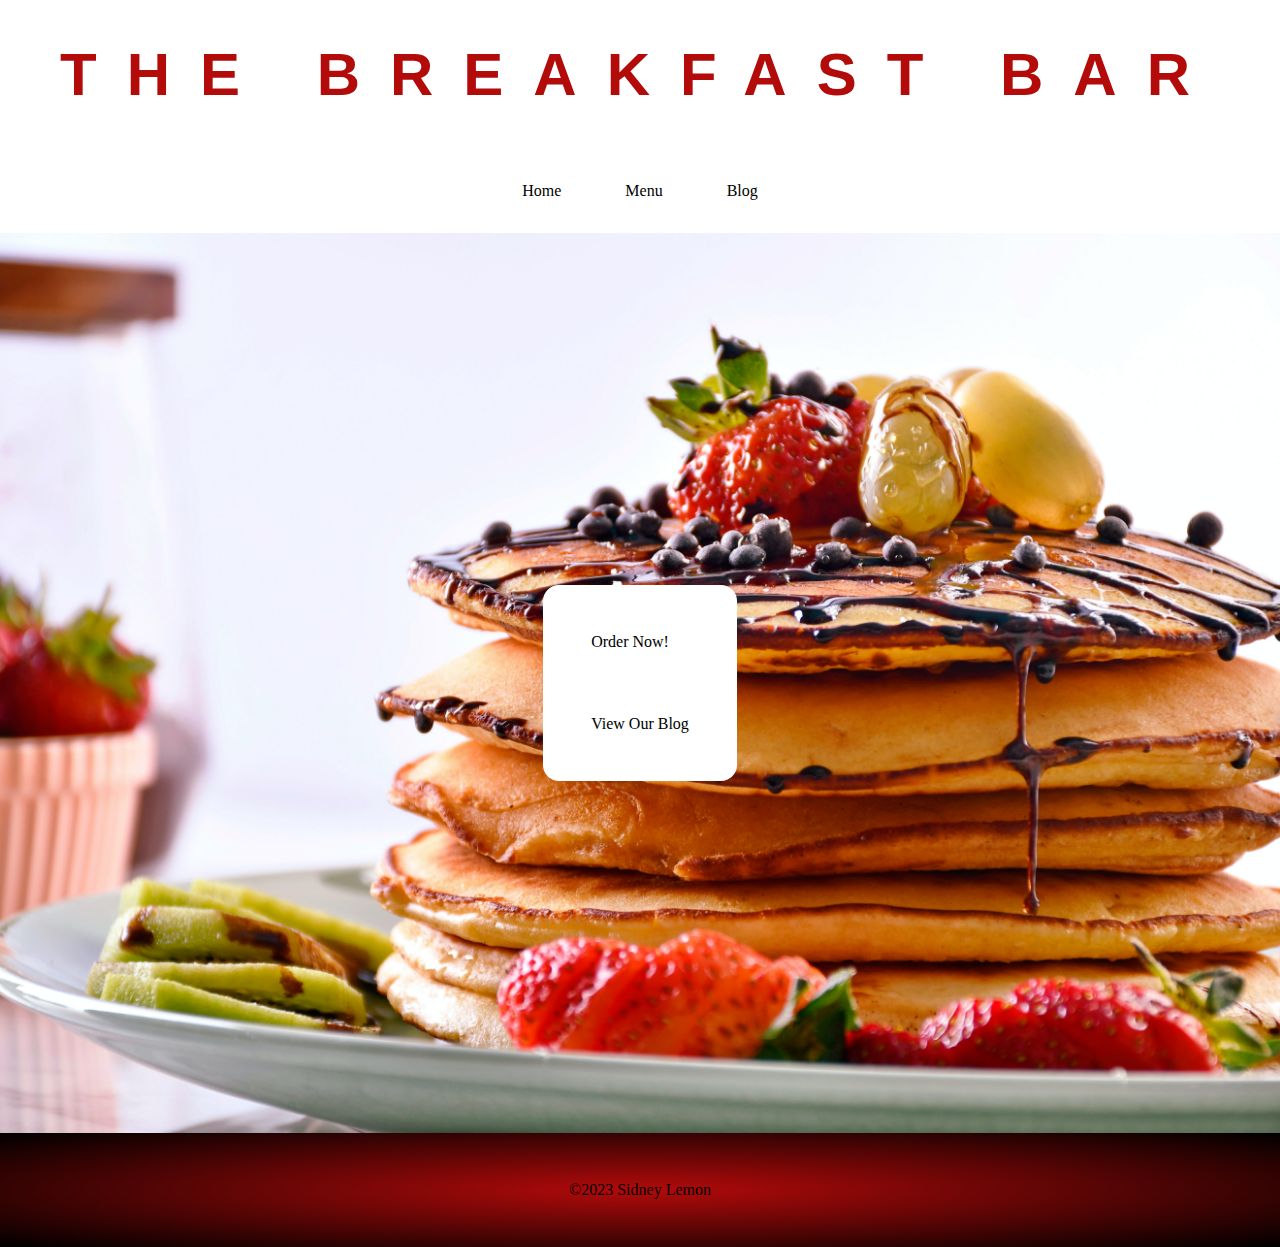
==== index.html @ d135b793 "index.html" ====
<!DOCTYPE html>
<html lang="en">
  <head>
    <meta charset="UTF-8" />
    <meta http-equiv="X-UA-Compatible" content="IE=edge" />
    <meta name="viewport" content="width=device-width, initial-scale=1.0" />
    <title>Final Project: Page 1</title>
    <link rel="stylesheet" href="../css/main.css" />
    <link rel="stylesheet" href="../css/nav.css" />
  </head>
  <body>
    <section>
      <h1>THE BREAKFAST BAR</h1>
    </section>
    <nav>
      <ul>
        <a href="index.html">Home</a>
        <a href="gallery.html">Menu</a>
        <a href="video.html">Blog</a>
      </ul>
    </nav>
    <header>
      <article class="cta">
        <a href="gallery.html">Order Now!</a>
        <a href="video.html">View Our Blog</a>
      </article>
    </header>
    <footer>&copy;2023 Sidney Lemon</footer>
  </body>
</html>
---- css/main.css ----
body {
  margin: 0;
  overflow-x: hidden;
}

header {
  display: flex;
  align-items: center;
  justify-content: center;
  min-height: 100vh;
  background-image: url(../images/img1.jpg);
  margin:0;
  background-repeat: no-repeat;
  background-size: cover;
  background-position: center; 
}

.cta {
  max-width: 50ch;
  border: 20px black;
  border-radius: 1rem;
  padding: 1rem;
  background-color: white;
  text-decoration: none;
  color: #292820;
}


@media screen and (min-width:40em) {
 header { 
 margin: 0; 
}
}
---- css/nav.css ----
section {
  font-size: 30px;
  text-align:center;
  font-family:'Franklin Gothic Medium', 'Arial Narrow', Arial, sans-serif ;
  color: rgb(179, 10, 10);
  letter-spacing: 1em;
}

nav ul {
  margin:auto;
  display: flex;
  justify-content: center;
  text-decoration: none;
  text-align: center;
  background-color: white;
  padding: 1px;
}


a {
  text-decoration: none;
  color: black;
  display: block;
  padding: 2em;
}



a:hover {
  background-color: rgb(179, 10, 10);
  color: white;
  
}



footer {
  display: flex;
  justify-content:center;
  color: black;
  margin:auto;
  height: 200%;
  padding: 3em;
  background-image: radial-gradient(rgb(179, 10, 10), black);
}
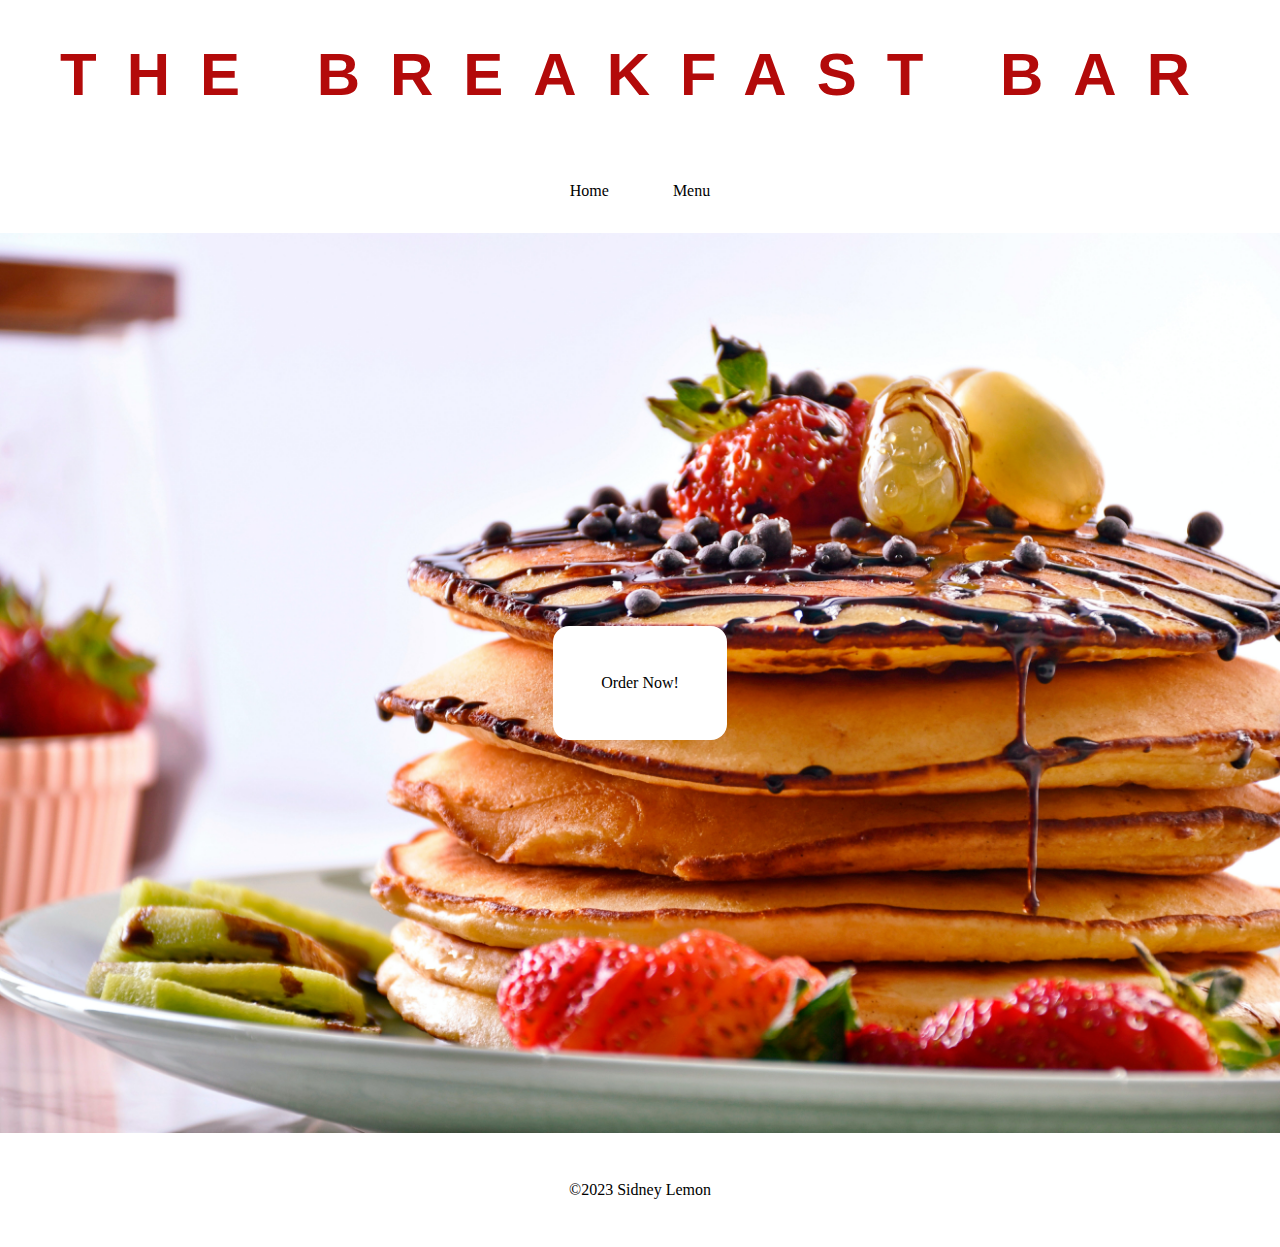
==== commit 0b4f4eed: "update footer" ====
--- a/index.html
+++ b/index.html
@@ -5,8 +5,8 @@
     <meta http-equiv="X-UA-Compatible" content="IE=edge" />
     <meta name="viewport" content="width=device-width, initial-scale=1.0" />
     <title>Final Project: Page 1</title>
-    <link rel="stylesheet" href="../css/main.css" />
-    <link rel="stylesheet" href="../css/nav.css" />
+    <link rel="stylesheet" href="css/main.css" />
+    <link rel="stylesheet" href="css/nav.css" />
   </head>
   <body>
     <section>
@@ -16,13 +16,13 @@
       <ul>
         <a href="index.html">Home</a>
         <a href="gallery.html">Menu</a>
-        <a href="video.html">Blog</a>
+        <!-- <a href="video.html">Blog</a> -->
       </ul>
     </nav>
     <header>
       <article class="cta">
         <a href="gallery.html">Order Now!</a>
-        <a href="video.html">View Our Blog</a>
+        <!-- <a href="video.html">View Our Blog</a> -->
       </article>
     </header>
     <footer>&copy;2023 Sidney Lemon</footer>
--- a/css/nav.css
+++ b/css/nav.css
@@ -41,5 +41,5 @@
   margin:auto;
   height: 200%;
   padding: 3em;
-  background-image: radial-gradient(rgb(179, 10, 10), black);
+  background-image: white;
 }